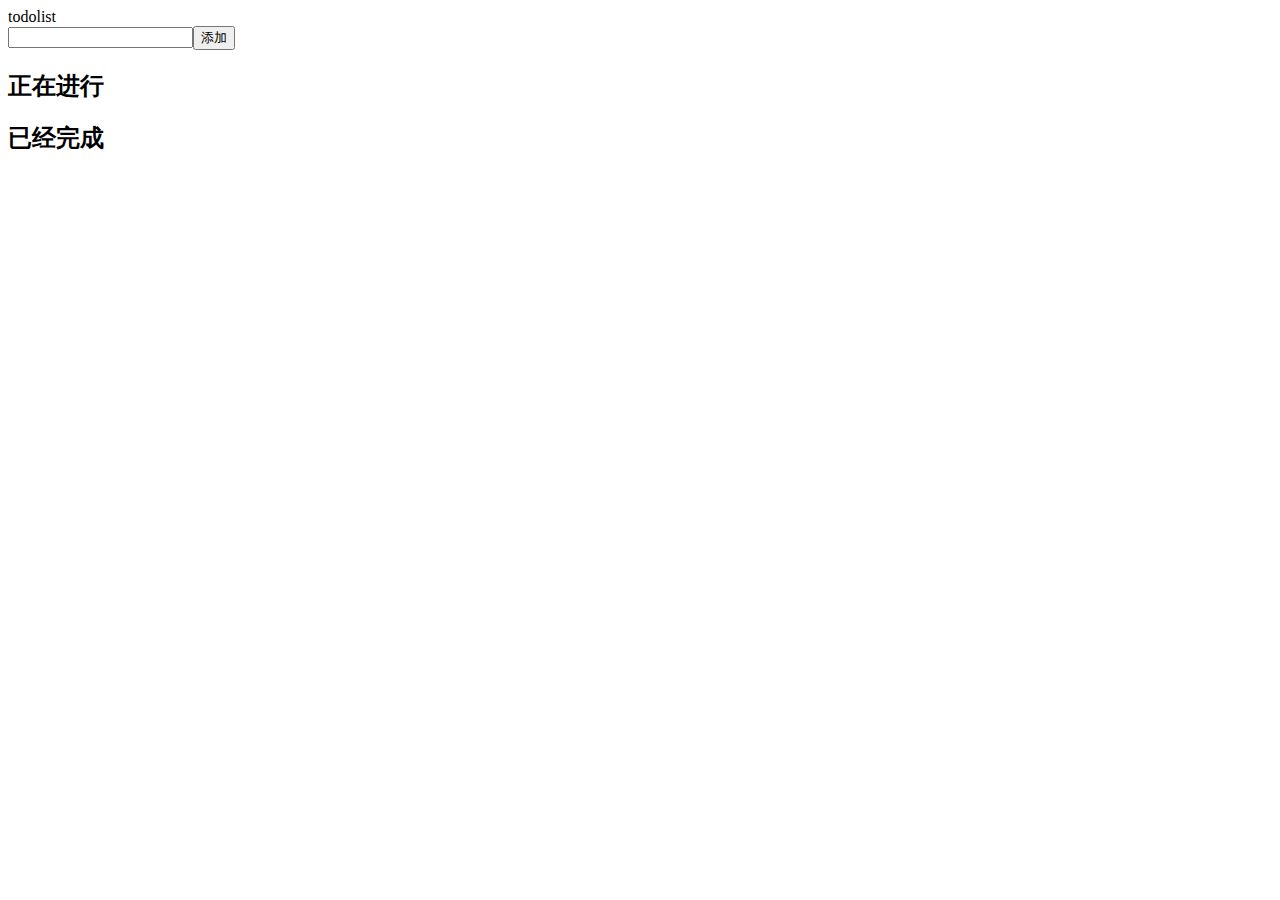
==== task1/index.html @ 2ea196ed "201003" ====
<!doctype html><html lang="en"><head><meta charset="UTF-8"><meta name="viewport" content="width=<device-width>,initial-scale=1"><title>Document</title></head><body><div id="root"></div><script>!function(e){function r(r){for(var n,p,l=r[0],a=r[1],f=r[2],c=0,s=[];c<l.length;c++)p=l[c],Object.prototype.hasOwnProperty.call(o,p)&&o[p]&&s.push(o[p][0]),o[p]=0;for(n in a)Object.prototype.hasOwnProperty.call(a,n)&&(e[n]=a[n]);for(i&&i(r);s.length;)s.shift()();return u.push.apply(u,f||[]),t()}function t(){for(var e,r=0;r<u.length;r++){for(var t=u[r],n=!0,l=1;l<t.length;l++){var a=t[l];0!==o[a]&&(n=!1)}n&&(u.splice(r--,1),e=p(p.s=t[0]))}return e}var n={},o={1:0},u=[];function p(r){if(n[r])return n[r].exports;var t=n[r]={i:r,l:!1,exports:{}};return e[r].call(t.exports,t,t.exports,p),t.l=!0,t.exports}p.m=e,p.c=n,p.d=function(e,r,t){p.o(e,r)||Object.defineProperty(e,r,{enumerable:!0,get:t})},p.r=function(e){"undefined"!=typeof Symbol&&Symbol.toStringTag&&Object.defineProperty(e,Symbol.toStringTag,{value:"Module"}),Object.defineProperty(e,"__esModule",{value:!0})},p.t=function(e,r){if(1&r&&(e=p(e)),8&r)return e;if(4&r&&"object"==typeof e&&e&&e.__esModule)return e;var t=Object.create(null);if(p.r(t),Object.defineProperty(t,"default",{enumerable:!0,value:e}),2&r&&"string"!=typeof e)for(var n in e)p.d(t,n,function(r){return e[r]}.bind(null,n));return t},p.n=function(e){var r=e&&e.__esModule?function(){return e.default}:function(){return e};return p.d(r,"a",r),r},p.o=function(e,r){return Object.prototype.hasOwnProperty.call(e,r)},p.p="/";var l=this.webpackJsonpmyapp=this.webpackJsonpmyapp||[],a=l.push.bind(l);l.push=r,l=l.slice();for(var f=0;f<l.length;f++)r(l[f]);var i=a;t()}([])</script><script src="./static/js/2.f8e35e53.chunk.js"></script><script src="./static/js/main.65744a99.chunk.js"></script></body></html>
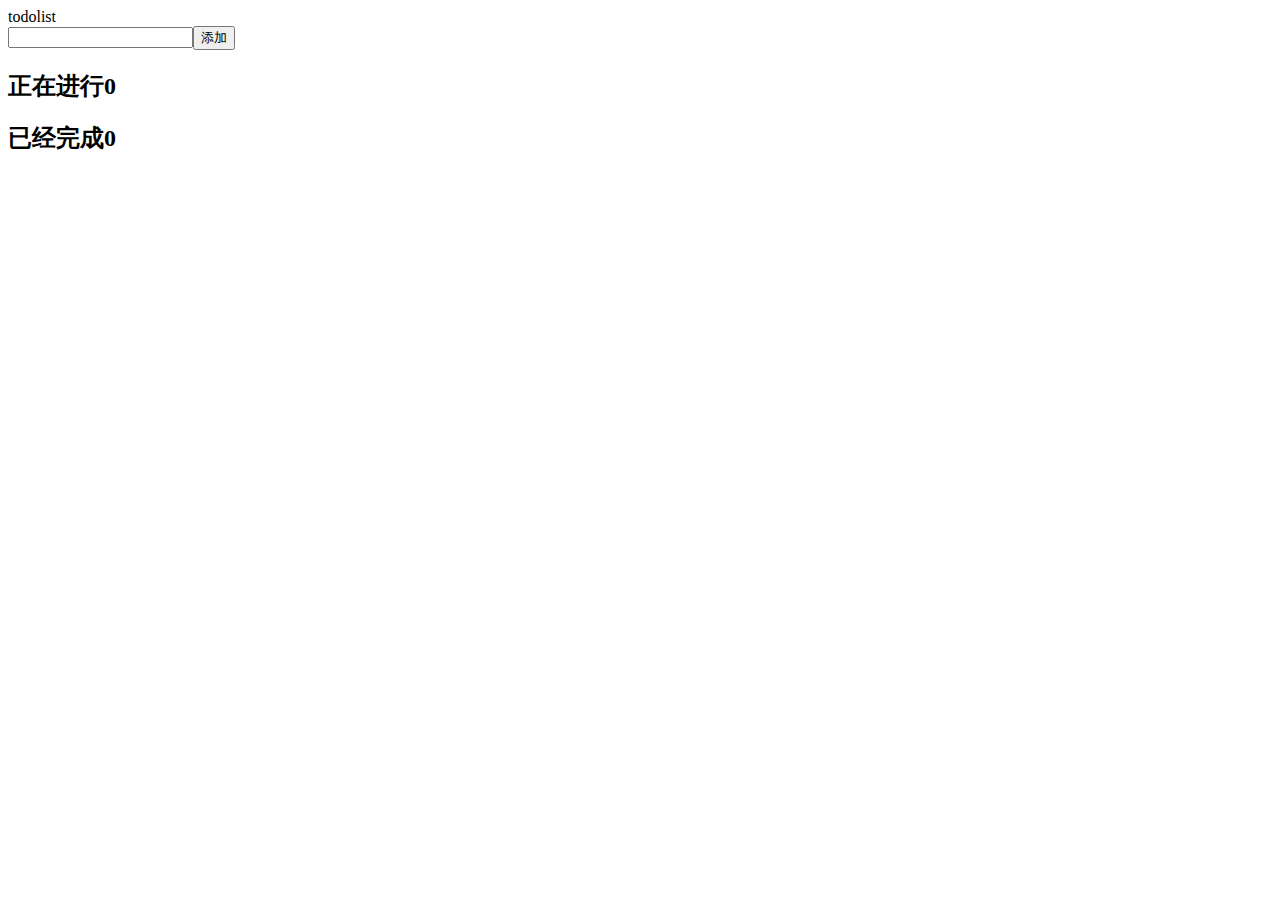
==== commit b3b1c5fb: "201004" ====
--- a/task1/index.html
+++ b/task1/index.html
@@ -1 +1 @@
-<!doctype html><html lang="en"><head><meta charset="UTF-8"><meta name="viewport" content="width=<device-width>,initial-scale=1"><title>Document</title></head><body><div id="root"></div><script>!function(e){function r(r){for(var n,p,l=r[0],a=r[1],f=r[2],c=0,s=[];c<l.length;c++)p=l[c],Object.prototype.hasOwnProperty.call(o,p)&&o[p]&&s.push(o[p][0]),o[p]=0;for(n in a)Object.prototype.hasOwnProperty.call(a,n)&&(e[n]=a[n]);for(i&&i(r);s.length;)s.shift()();return u.push.apply(u,f||[]),t()}function t(){for(var e,r=0;r<u.length;r++){for(var t=u[r],n=!0,l=1;l<t.length;l++){var a=t[l];0!==o[a]&&(n=!1)}n&&(u.splice(r--,1),e=p(p.s=t[0]))}return e}var n={},o={1:0},u=[];function p(r){if(n[r])return n[r].exports;var t=n[r]={i:r,l:!1,exports:{}};return e[r].call(t.exports,t,t.exports,p),t.l=!0,t.exports}p.m=e,p.c=n,p.d=function(e,r,t){p.o(e,r)||Object.defineProperty(e,r,{enumerable:!0,get:t})},p.r=function(e){"undefined"!=typeof Symbol&&Symbol.toStringTag&&Object.defineProperty(e,Symbol.toStringTag,{value:"Module"}),Object.defineProperty(e,"__esModule",{value:!0})},p.t=function(e,r){if(1&r&&(e=p(e)),8&r)return e;if(4&r&&"object"==typeof e&&e&&e.__esModule)return e;var t=Object.create(null);if(p.r(t),Object.defineProperty(t,"default",{enumerable:!0,value:e}),2&r&&"string"!=typeof e)for(var n in e)p.d(t,n,function(r){return e[r]}.bind(null,n));return t},p.n=function(e){var r=e&&e.__esModule?function(){return e.default}:function(){return e};return p.d(r,"a",r),r},p.o=function(e,r){return Object.prototype.hasOwnProperty.call(e,r)},p.p="/";var l=this.webpackJsonpmyapp=this.webpackJsonpmyapp||[],a=l.push.bind(l);l.push=r,l=l.slice();for(var f=0;f<l.length;f++)r(l[f]);var i=a;t()}([])</script><script src="./static/js/2.f8e35e53.chunk.js"></script><script src="./static/js/main.65744a99.chunk.js"></script></body></html>+<!doctype html><html lang="en"><head><meta charset="UTF-8"><meta name="viewport" content="width=<device-width>,initial-scale=1"><title>Document</title></head><body><div id="root"></div><script>!function(e){function r(r){for(var n,p,l=r[0],a=r[1],f=r[2],c=0,s=[];c<l.length;c++)p=l[c],Object.prototype.hasOwnProperty.call(o,p)&&o[p]&&s.push(o[p][0]),o[p]=0;for(n in a)Object.prototype.hasOwnProperty.call(a,n)&&(e[n]=a[n]);for(i&&i(r);s.length;)s.shift()();return u.push.apply(u,f||[]),t()}function t(){for(var e,r=0;r<u.length;r++){for(var t=u[r],n=!0,l=1;l<t.length;l++){var a=t[l];0!==o[a]&&(n=!1)}n&&(u.splice(r--,1),e=p(p.s=t[0]))}return e}var n={},o={1:0},u=[];function p(r){if(n[r])return n[r].exports;var t=n[r]={i:r,l:!1,exports:{}};return e[r].call(t.exports,t,t.exports,p),t.l=!0,t.exports}p.m=e,p.c=n,p.d=function(e,r,t){p.o(e,r)||Object.defineProperty(e,r,{enumerable:!0,get:t})},p.r=function(e){"undefined"!=typeof Symbol&&Symbol.toStringTag&&Object.defineProperty(e,Symbol.toStringTag,{value:"Module"}),Object.defineProperty(e,"__esModule",{value:!0})},p.t=function(e,r){if(1&r&&(e=p(e)),8&r)return e;if(4&r&&"object"==typeof e&&e&&e.__esModule)return e;var t=Object.create(null);if(p.r(t),Object.defineProperty(t,"default",{enumerable:!0,value:e}),2&r&&"string"!=typeof e)for(var n in e)p.d(t,n,function(r){return e[r]}.bind(null,n));return t},p.n=function(e){var r=e&&e.__esModule?function(){return e.default}:function(){return e};return p.d(r,"a",r),r},p.o=function(e,r){return Object.prototype.hasOwnProperty.call(e,r)},p.p="/";var l=this.webpackJsonpmyapp=this.webpackJsonpmyapp||[],a=l.push.bind(l);l.push=r,l=l.slice();for(var f=0;f<l.length;f++)r(l[f]);var i=a;t()}([])</script><script src="./static/js/2.f8e35e53.chunk.js"></script><script src="./static/js/main.2da855ae.chunk.js"></script></body></html>